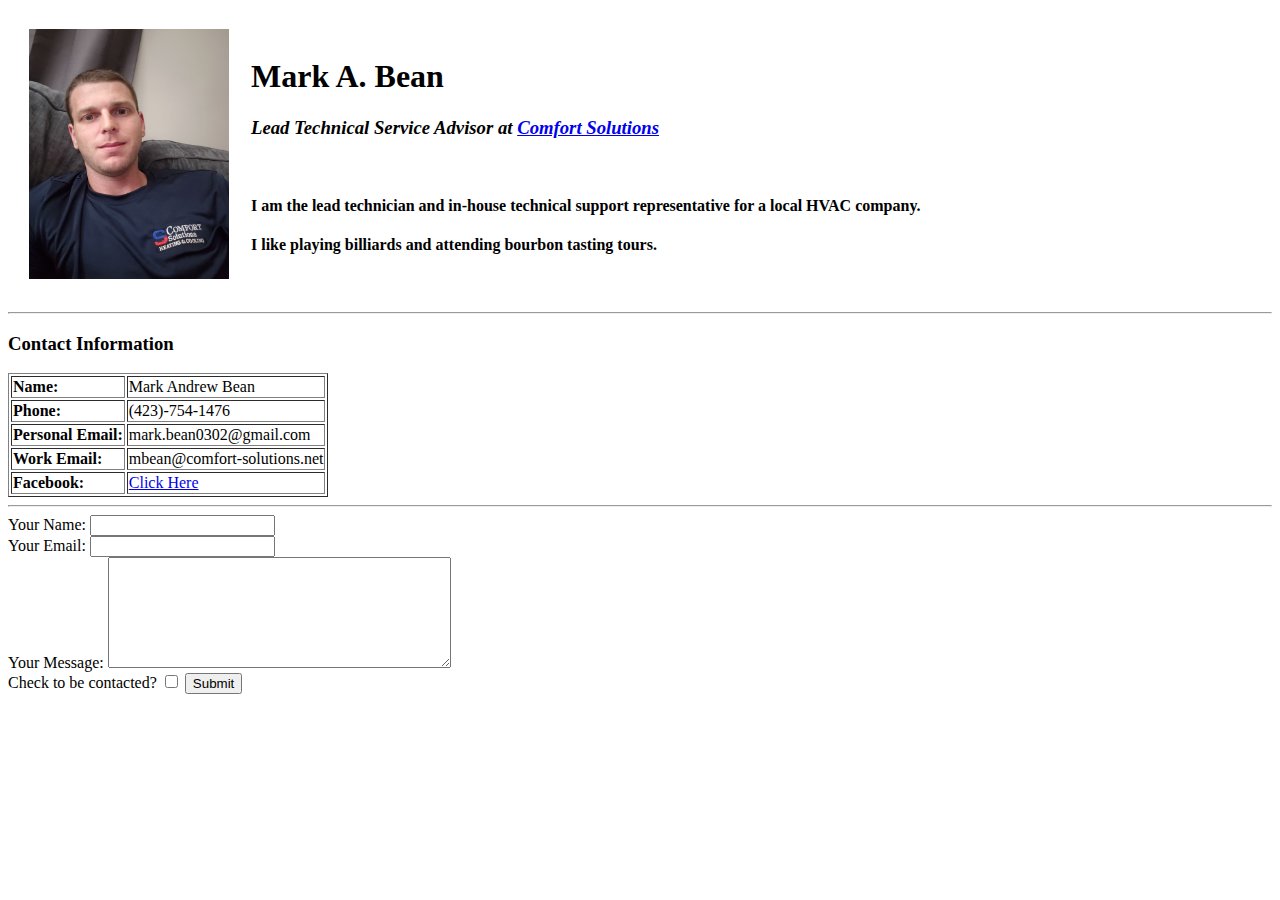
==== contact_me.html @ 0c13868a "Added initial cv website files" ====
<!DOCTYPE html>
<html lang="en" dir="ltr">
  <head>
    <meta charset="utf-8">
    <title>Contact Me</title>
  </head>
  <body>
    <table cellspacing="20">
      <tr>
        <td><img src="profile_pic1.jpg" alt="Mark's Profile Picture" height="250" width="200"></td>
        <td><h1>Mark A. Bean</h1>
        <h3><em>Lead Technical Service Advisor at</em> <a href="http://www.comfort-solutions.net"><strong><em>Comfort Solutions</em></strong></a></h3>
        <br>
        <h4>I am the lead technician and in-house technical support representative for a local HVAC company.</h4>
        <h4>I like playing billiards and attending bourbon tasting tours.</h4></td>
      </tr>
    </table>
    <hr>
    <h3>Contact Information</h3>
    <table border="1">
      <tr>
        <td><strong>Name: </strong></td>
        <td>Mark Andrew Bean</td>
      </tr>
      <tr>
        <td><strong>Phone: </strong></td>
        <td>(423)-754-1476</td>
      </tr>
      <tr>
        <td><strong>Personal Email: </strong></td>
        <td>mark.bean0302@gmail.com</td>
      </tr>
      <tr>
        <td><strong>Work Email: </strong></td>
        <td>mbean@comfort-solutions.net</td>
      </tr>
      <tr>
        <td><strong>Facebook: </strong></td>
        <td><a href="https://www.facebook.com/mbean0302">Click Here</a></td>
      </tr>
    </table>
    <hr>
    <form enctype="text/plain" action="mailto:mark.bean0302@gmail.com" method="post">
      <label>Your Name:</label>
      <input type="text" name="yourName" value=""><br>
      <label>Your Email:</label>
      <input type="email" name="yourEmail" value=""><br>
      <label>Your Message:</label>
      <textarea name="yourMessage" rows="7" cols="40"></textarea><br>
      <label>Check to be contacted?</label>
      <input type="checkbox" name="" value="">
      <input type="submit" name="">
    </form>
  </body>
</html>
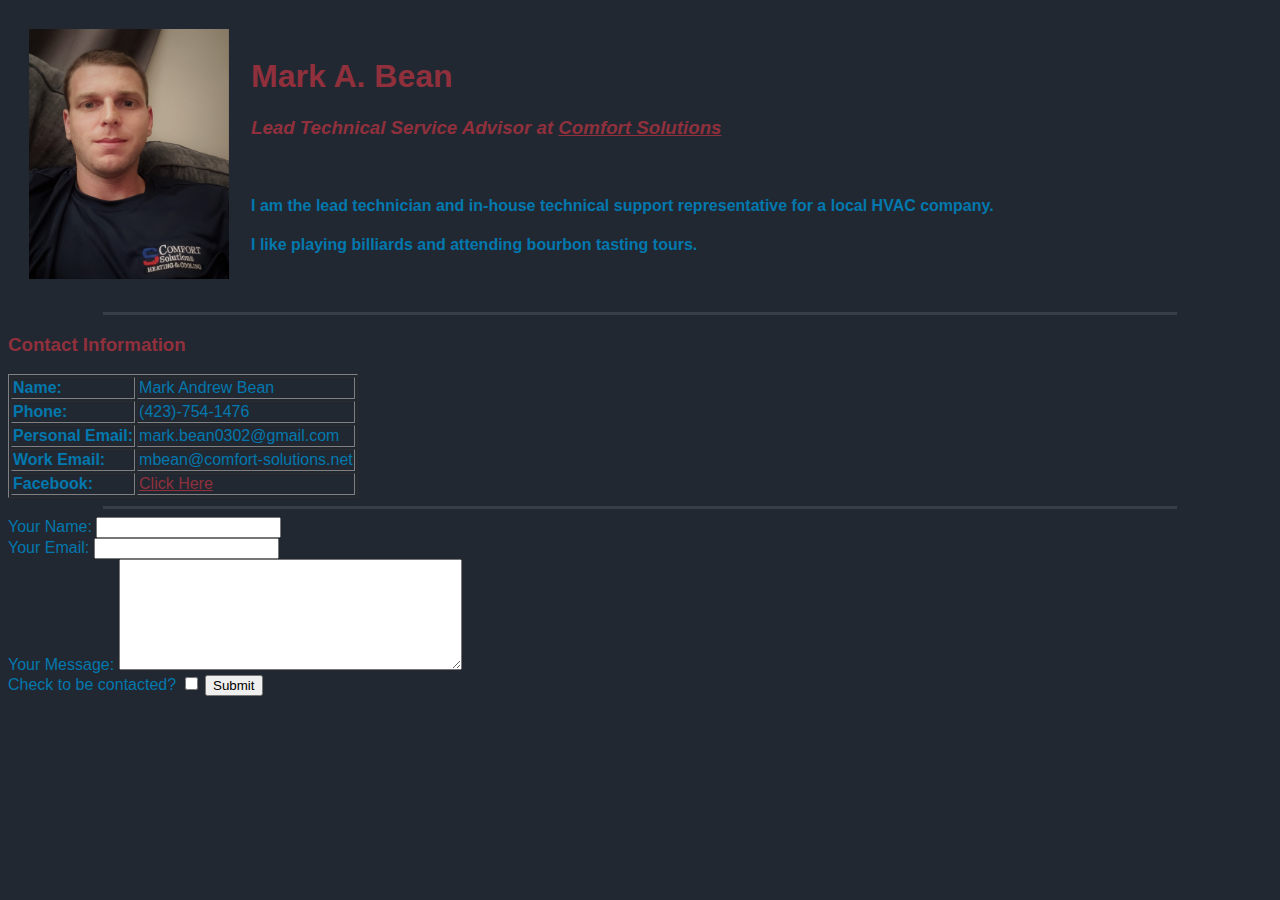
==== commit 716c7efe: "Updated w/ Basic CSS" ====
--- a/contact_me.html
+++ b/contact_me.html
@@ -3,11 +3,12 @@
   <head>
     <meta charset="utf-8">
     <title>Contact Me</title>
+    <link rel="stylesheet" href="css/styles.css">
   </head>
   <body>
     <table cellspacing="20">
       <tr>
-        <td><img src="profile_pic1.jpg" alt="Mark's Profile Picture" height="250" width="200"></td>
+        <td><img src="images/profile_pic1.jpg" alt="Mark's Profile Picture" height="250" width="200"></td>
         <td><h1>Mark A. Bean</h1>
         <h3><em>Lead Technical Service Advisor at</em> <a href="http://www.comfort-solutions.net"><strong><em>Comfort Solutions</em></strong></a></h3>
         <br>
--- a/css/styles.css
+++ b/css/styles.css
@@ -0,0 +1,68 @@
+/*********************TAG SELECTORS*********************/
+
+body {
+  background-color: #222831;
+  color: #0278ae;
+  font-family: sans-serif;
+}
+
+h1 {
+  font-weight: 600;
+  color: #90303d;
+}
+
+h3 {
+  color: #90303d;
+}
+
+hr {
+  border-color: #393e46;
+  border-style: solid none none;
+  border-width: medium;
+  width: 85%;
+}
+
+a:link {
+  color: #90303d;
+}
+
+a:visited {
+  color: #015668;
+}
+
+thead {
+  text-decoration: underline;
+  font-style: italic;
+}
+
+/*********************CLASS SELECTORS*********************/
+
+.skill_name {
+  text-decoration: underline;
+}
+
+.skill_name:hover {
+  color: #90303d;
+}
+
+.intro {
+  color: #0278ae;
+}
+
+.work_exp_table {
+  border-style: hidden;
+  border-color: #0278ae;
+}
+
+.star {
+  color: transparent;
+  text-shadow: 0 0 0 #90303d;
+}
+
+/*********************ID SELECTORS*********************/
+
+#profile_pic {
+ border-style: inset;
+ border-color: #90303d;
+ border-radius: 100%;
+}
